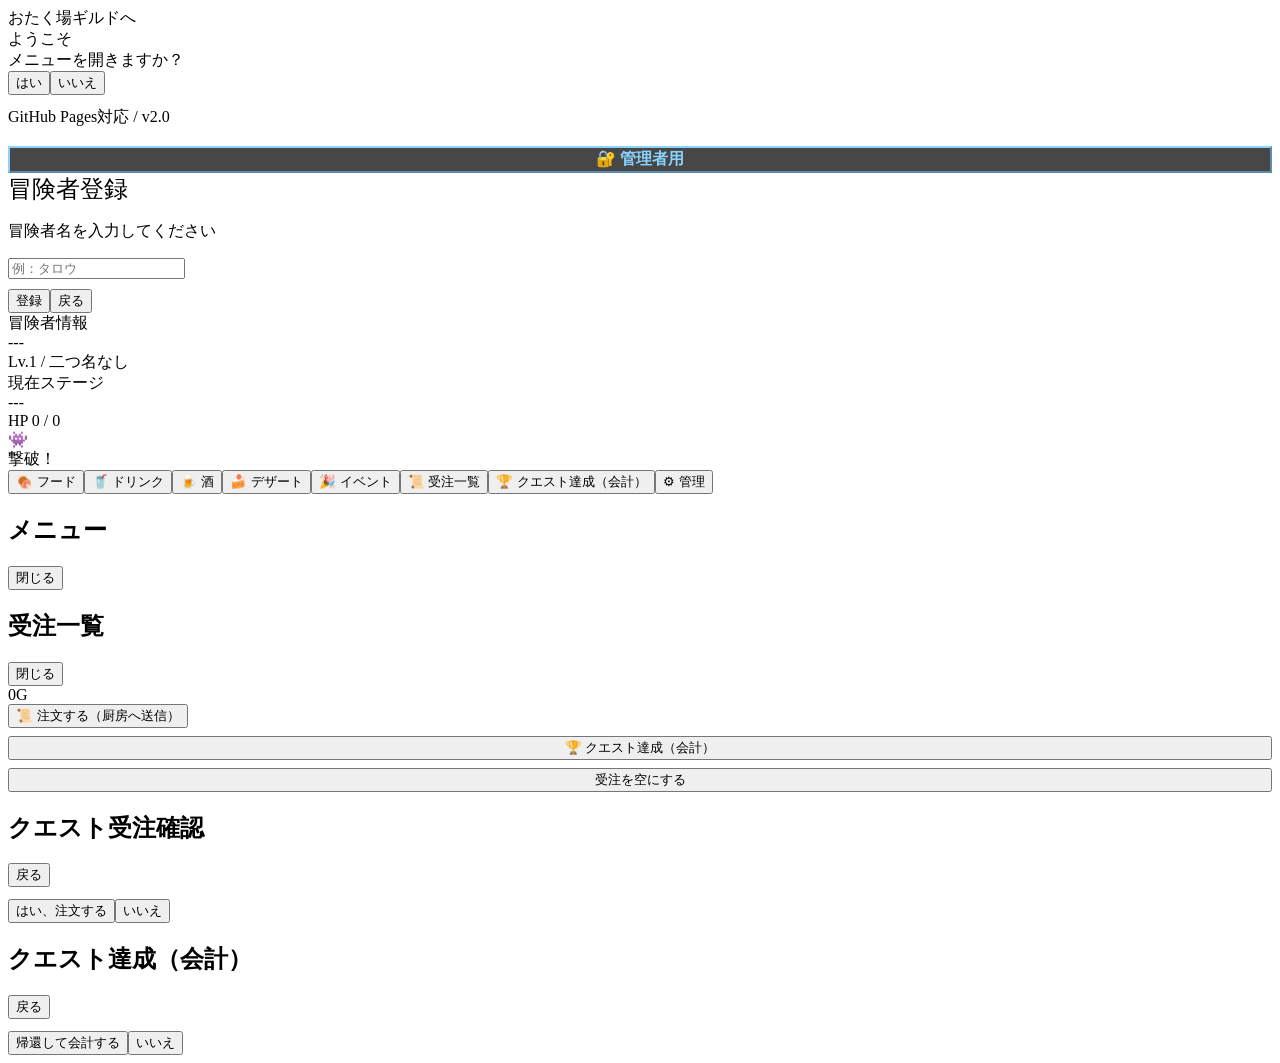
==== index.html @ 7235eafb "Add files via upload" ====
<!doctype html><html lang="ja"><head><meta charset="utf-8"><meta name="viewport" content="width=device-width,initial-scale=1,viewport-fit=cover,user-scalable=no"><meta name="theme-color" content="#050505"><title>おたく場ギルド</title><link rel="stylesheet" href="css/main.css?v=3.0-split-managed"></head><body><div class="phone"><div class="bg" id="pageBg"></div><div id="toast" class="toast"></div>
<section class="screen active center" id="welcome"><div class="panel"><div class="title">おたく場ギルドへ<br>ようこそ</div><div class="subtitle">メニューを開きますか？</div><div class="row"><button class="btn gold" id="startBtn">はい</button><button class="btn" id="noBtn">いいえ</button></div><div class="tiny" style="margin-top:12px">GitHub Pages対応 / v<span id="appVersion">2.0</span></div><button class="btn" id="welcomeAdminBtn" style="margin-top:18px;width:100%;border-color:#8bd3ff;color:#8bd3ff;font-weight:900;font-size:16px;background:rgba(0,0,0,.72)">🔐 管理者用</button></div></section>
<section class="screen center" id="nameScreen"><div class="panel"><div class="title" style="font-size:24px">冒険者登録</div><p>冒険者名を入力してください</p><input id="advName" placeholder="例：タロウ"><div class="row" style="margin-top:10px"><button class="btn gold" id="saveNameBtn">登録</button><button class="btn" id="backWelcomeBtn">戻る</button></div></div></section>
<section class="screen" id="main"><div class="rpg"><div id="noticeBox"></div><div class="hud"><div class="panel"><div class="hud-title">冒険者情報</div><div class="hud-main" id="advInfo">---</div><div class="tiny" id="advSub">Lv.1 / 二つ名なし</div></div><div class="panel"><div class="hud-title" id="stageInfo">現在ステージ</div><div class="hud-main" id="enemyName">---</div><div class="tiny" id="enemyHpText">HP 0 / 0</div><div class="hpbar"><div class="hpfill" id="enemyHpFill"></div></div></div></div><div class="battlefield" id="battleField"><div class="enemy" id="enemySprite">👾</div><div class="damage" id="damagePop"></div><div class="defeat" id="defeatPop">撃破！</div></div><div class="categories"><button class="btn" data-cat="food">🍖 フード</button><button class="btn" data-cat="drink">🥤 ドリンク</button><button class="btn" data-cat="alcohol">🍺 酒</button><button class="btn" data-cat="dessert">🍰 デザート</button><button class="btn" data-cat="event">🎉 イベント</button><button class="btn" id="openOrders">📜 受注一覧</button><button class="btn gold" id="questClear">🏆 クエスト達成（会計）</button><button class="btn" onclick="location.href='admin.html'">⚙ 管理</button></div></div></section>
<div class="modal" id="menuModal"><div class="modal-head"><h2 id="modalTitle">メニュー</h2><button class="btn small" id="closeMenu">閉じる</button></div><div class="scroll" id="productList"></div></div>
<div class="modal" id="ordersModal"><div class="modal-head"><h2>受注一覧</h2><button class="btn small" id="closeOrders">閉じる</button></div><div class="scroll"><div id="orderList"></div><div class="total" id="orderTotal">0G</div><button class="btn gold" id="confirmOrder">📜 注文する（厨房へ送信）</button><button class="btn green" id="checkoutFromOrders" style="margin-top:8px;width:100%">🏆 クエスト達成（会計）</button><button class="btn red" id="clearOrder" style="margin-top:8px;width:100%">受注を空にする</button></div></div>
<div class="modal" id="orderConfirmModal"><div class="modal-head"><h2>クエスト受注確認</h2><button class="btn small" id="cancelOrderConfirm">戻る</button></div><div class="scroll"><div class="panel"><div id="orderConfirmBody" style="white-space:pre-wrap;line-height:1.6"></div><div class="row" style="margin-top:12px"><button class="btn gold" id="doOrderYes">はい、注文する</button><button class="btn" id="doOrderNo">いいえ</button></div></div></div></div>
<div class="modal" id="checkoutConfirmModal"><div class="modal-head"><h2>クエスト達成（会計）</h2><button class="btn small" id="cancelCheckoutConfirm">戻る</button></div><div class="scroll"><div class="panel"><div id="checkoutConfirmBody" style="white-space:pre-wrap;line-height:1.6"></div><div class="row" style="margin-top:12px"><button class="btn gold" id="doCheckoutYes">帰還して会計する</button><button class="btn" id="doCheckoutNo">いいえ</button></div></div></div></div>
</div><script src="js/audio.js?v=3.0-split-managed"></script><script src="js/battle.js?v=3.0-split-managed"></script><script src="js/main.js?v=3.0-split-managed"></script></body></html>
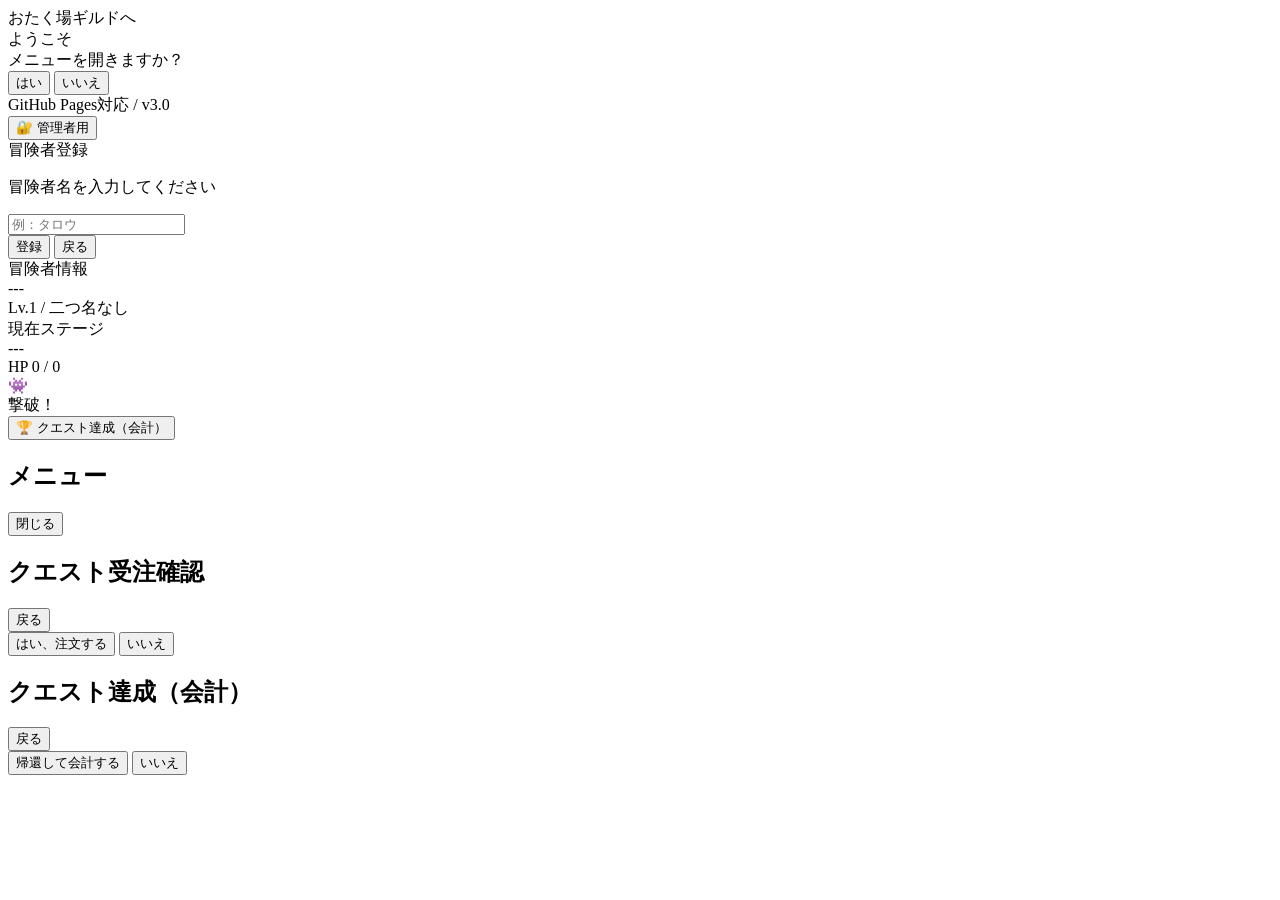
==== commit 31fa8f13: "Add files via upload" ====
--- a/index.html
+++ b/index.html
@@ -1,9 +1,124 @@
-<!doctype html><html lang="ja"><head><meta charset="utf-8"><meta name="viewport" content="width=device-width,initial-scale=1,viewport-fit=cover,user-scalable=no"><meta name="theme-color" content="#050505"><title>おたく場ギルド</title><link rel="stylesheet" href="css/main.css?v=3.0-split-managed"></head><body><div class="phone"><div class="bg" id="pageBg"></div><div id="toast" class="toast"></div>
-<section class="screen active center" id="welcome"><div class="panel"><div class="title">おたく場ギルドへ<br>ようこそ</div><div class="subtitle">メニューを開きますか？</div><div class="row"><button class="btn gold" id="startBtn">はい</button><button class="btn" id="noBtn">いいえ</button></div><div class="tiny" style="margin-top:12px">GitHub Pages対応 / v<span id="appVersion">2.0</span></div><button class="btn" id="welcomeAdminBtn" style="margin-top:18px;width:100%;border-color:#8bd3ff;color:#8bd3ff;font-weight:900;font-size:16px;background:rgba(0,0,0,.72)">🔐 管理者用</button></div></section>
-<section class="screen center" id="nameScreen"><div class="panel"><div class="title" style="font-size:24px">冒険者登録</div><p>冒険者名を入力してください</p><input id="advName" placeholder="例：タロウ"><div class="row" style="margin-top:10px"><button class="btn gold" id="saveNameBtn">登録</button><button class="btn" id="backWelcomeBtn">戻る</button></div></div></section>
-<section class="screen" id="main"><div class="rpg"><div id="noticeBox"></div><div class="hud"><div class="panel"><div class="hud-title">冒険者情報</div><div class="hud-main" id="advInfo">---</div><div class="tiny" id="advSub">Lv.1 / 二つ名なし</div></div><div class="panel"><div class="hud-title" id="stageInfo">現在ステージ</div><div class="hud-main" id="enemyName">---</div><div class="tiny" id="enemyHpText">HP 0 / 0</div><div class="hpbar"><div class="hpfill" id="enemyHpFill"></div></div></div></div><div class="battlefield" id="battleField"><div class="enemy" id="enemySprite">👾</div><div class="damage" id="damagePop"></div><div class="defeat" id="defeatPop">撃破！</div></div><div class="categories"><button class="btn" data-cat="food">🍖 フード</button><button class="btn" data-cat="drink">🥤 ドリンク</button><button class="btn" data-cat="alcohol">🍺 酒</button><button class="btn" data-cat="dessert">🍰 デザート</button><button class="btn" data-cat="event">🎉 イベント</button><button class="btn" id="openOrders">📜 受注一覧</button><button class="btn gold" id="questClear">🏆 クエスト達成（会計）</button><button class="btn" onclick="location.href='admin.html'">⚙ 管理</button></div></div></section>
-<div class="modal" id="menuModal"><div class="modal-head"><h2 id="modalTitle">メニュー</h2><button class="btn small" id="closeMenu">閉じる</button></div><div class="scroll" id="productList"></div></div>
-<div class="modal" id="ordersModal"><div class="modal-head"><h2>受注一覧</h2><button class="btn small" id="closeOrders">閉じる</button></div><div class="scroll"><div id="orderList"></div><div class="total" id="orderTotal">0G</div><button class="btn gold" id="confirmOrder">📜 注文する（厨房へ送信）</button><button class="btn green" id="checkoutFromOrders" style="margin-top:8px;width:100%">🏆 クエスト達成（会計）</button><button class="btn red" id="clearOrder" style="margin-top:8px;width:100%">受注を空にする</button></div></div>
-<div class="modal" id="orderConfirmModal"><div class="modal-head"><h2>クエスト受注確認</h2><button class="btn small" id="cancelOrderConfirm">戻る</button></div><div class="scroll"><div class="panel"><div id="orderConfirmBody" style="white-space:pre-wrap;line-height:1.6"></div><div class="row" style="margin-top:12px"><button class="btn gold" id="doOrderYes">はい、注文する</button><button class="btn" id="doOrderNo">いいえ</button></div></div></div></div>
-<div class="modal" id="checkoutConfirmModal"><div class="modal-head"><h2>クエスト達成（会計）</h2><button class="btn small" id="cancelCheckoutConfirm">戻る</button></div><div class="scroll"><div class="panel"><div id="checkoutConfirmBody" style="white-space:pre-wrap;line-height:1.6"></div><div class="row" style="margin-top:12px"><button class="btn gold" id="doCheckoutYes">帰還して会計する</button><button class="btn" id="doCheckoutNo">いいえ</button></div></div></div></div>
-</div><script src="js/audio.js?v=3.0-split-managed"></script><script src="js/battle.js?v=3.0-split-managed"></script><script src="js/main.js?v=3.0-split-managed"></script></body></html>+<!doctype html>
+<html lang="ja">
+<head>
+  <meta charset="utf-8">
+  <meta name="viewport" content="width=device-width,initial-scale=1,viewport-fit=cover,user-scalable=no">
+  <meta name="theme-color" content="#050505">
+  <title>おたく場ギルド</title>
+  <link rel="stylesheet" href="main.css?v=3.0-stable-direct">
+  <link rel="stylesheet" href="battle.css?v=3.0-stable-direct">
+  <link rel="stylesheet" href="menu.css?v=3.0-stable-direct">
+  <link rel="stylesheet" href="effects.css?v=3.0-stable-direct">
+</head>
+<body>
+  <div class="app">
+    <div class="bg" id="pageBg"></div>
+    <div class="scan"></div>
+    <div id="toast" class="toast"></div>
+
+    <section class="screen active center" id="screenWelcome">
+      <div class="panel window">
+        <div class="title-logo">おたく場ギルドへ<br>ようこそ</div>
+        <div class="subtitle">メニューを開きますか？</div>
+        <div class="row choice">
+          <button class="btn gold" id="btnStartYes">はい</button>
+          <button class="btn" id="btnStartNo">いいえ</button>
+        </div>
+        <div class="tiny mt">GitHub Pages対応 / v<span id="appVersion">3.0</span></div>
+        <button class="btn admin-link mt" id="btnAdmin">🔐 管理者用</button>
+      </div>
+    </section>
+
+    <section class="screen center" id="screenName">
+      <div class="panel window">
+        <div class="title-logo small">冒険者登録</div>
+        <p>冒険者名を入力してください</p>
+        <input id="nameInput" placeholder="例：タロウ" autocomplete="name">
+        <div class="row mt">
+          <button class="btn gold" id="btnNameOk">登録</button>
+          <button class="btn" id="btnBackWelcome">戻る</button>
+        </div>
+      </div>
+    </section>
+
+    <section class="screen" id="screenMain">
+      <div class="rpg">
+        <div id="noticeBox"></div>
+        <header class="hud">
+          <div class="panel hud-card">
+            <div class="hud-title">冒険者情報</div>
+            <div class="hud-main" id="adventurerName">---</div>
+            <div class="tiny" id="adventurerSub">Lv.1 / 二つ名なし</div>
+          </div>
+          <div class="panel hud-card">
+            <div class="hud-title" id="stageName">現在ステージ</div>
+            <div class="hud-main" id="enemyName">---</div>
+            <div class="tiny" id="enemyHpText">HP 0 / 0</div>
+            <div class="hpbar"><div class="hpfill" id="enemyHpFill"></div></div>
+          </div>
+        </header>
+
+        <main class="battlefield" id="battleField">
+          <div class="enemy" id="enemySprite">👾</div>
+          <div class="damage" id="damagePop"></div>
+          <div class="defeat" id="defeatPop">撃破！</div>
+        </main>
+
+        <nav class="categories" id="categoryButtons"></nav>
+        <button class="btn gold checkout-main" id="btnCheckout">🏆 クエスト達成（会計）</button>
+      </div>
+    </section>
+
+    <div class="modal" id="modalMenu">
+      <div class="modal-head">
+        <h2 id="menuTitle">メニュー</h2>
+        <button class="btn small" id="btnCloseMenu">閉じる</button>
+      </div>
+      <div class="scroll" id="productList"></div>
+    </div>
+
+    <div class="modal" id="modalOrderConfirm">
+      <div class="modal-head">
+        <h2>クエスト受注確認</h2>
+        <button class="btn small" id="btnCancelOrder">戻る</button>
+      </div>
+      <div class="scroll">
+        <div class="panel">
+          <div id="orderConfirmBody" class="confirm-text"></div>
+          <div class="row mt">
+            <button class="btn gold" id="btnDoOrder">はい、注文する</button>
+            <button class="btn" id="btnNoOrder">いいえ</button>
+          </div>
+        </div>
+      </div>
+    </div>
+
+    <div class="modal" id="modalCheckoutConfirm">
+      <div class="modal-head">
+        <h2>クエスト達成（会計）</h2>
+        <button class="btn small" id="btnCancelCheckout">戻る</button>
+      </div>
+      <div class="scroll">
+        <div class="panel">
+          <div id="checkoutConfirmBody" class="confirm-text"></div>
+          <div class="row mt">
+            <button class="btn gold" id="btnDoCheckout">帰還して会計する</button>
+            <button class="btn" id="btnNoCheckout">いいえ</button>
+          </div>
+        </div>
+      </div>
+    </div>
+  </div>
+
+  <script src="utils.js?v=3.0-stable-direct"></script>
+  <script src="storage.js?v=3.0-stable-direct"></script>
+  <script src="audio.js?v=3.0-stable-direct"></script>
+  <script src="ui.js?v=3.0-stable-direct"></script>
+  <script src="customer.js?v=3.0-stable-direct"></script>
+  <script src="battle.js?v=3.0-stable-direct"></script>
+  <script src="discord.js?v=3.0-stable-direct"></script>
+  <script src="menu.js?v=3.0-stable-direct"></script>
+  <script src="order.js?v=3.0-stable-direct"></script>
+  <script src="app.js?v=3.0-stable-direct"></script>
+</body>
+</html>
--- a/battle.css
+++ b/battle.css
@@ -0,0 +1,150 @@
+/* === おたく場ギルド 討伐システムβ：メニュー表優先レイアウト v6 === */
+
+/* 冒険者カードを小さくして、メニューを主役にする */
+#screenMenu{padding-top:8px!important}
+#screenMenu .hud{margin-bottom:4px!important}
+#screenMenu .guild-card{padding:10px 14px!important}
+#screenMenu .guild-name{font-size:12px!important}
+#screenMenu .adventurer{font-size:14px!important;line-height:1.35!important}
+#screenMenu .welcome-line{font-size:13px!important;line-height:1.35!important}
+#screenMenu .level-badge{font-size:16px!important;padding:5px 12px!important}
+
+/* 敵は飾りとして小さめ */
+.battle-panel{
+  height:78px;
+  margin:-2px 0 4px;
+  position:relative;
+  overflow:visible;
+  pointer-events:none;
+}
+.battle-title,.battle-hp-wrap,.battle-log{display:none}
+.battle-field{
+  position:relative;
+  height:78px;
+  border:0;
+  background:transparent!important;
+  overflow:visible;
+}
+.battle-enemy{
+  position:absolute;
+  left:50%;
+  bottom:-4px;
+  transform:translateX(-50%);
+  max-width:25%;
+  max-height:82px;
+  z-index:2;
+  image-rendering:auto;
+  filter:drop-shadow(0 7px 5px rgba(0,0,0,.55));
+}
+.battle-fallback{
+  position:absolute;
+  left:50%;
+  bottom:8px;
+  transform:translateX(-50%);
+  z-index:2;
+  font-size:38px;
+  filter:drop-shadow(0 6px 5px rgba(0,0,0,.6));
+}
+.battle-damage{
+  position:absolute;
+  left:50%;
+  top:-4px;
+  transform:translateX(-50%);
+  z-index:5;
+  font-size:18px;
+  font-weight:900;
+  color:#fff2a5;
+  text-shadow:2px 2px 0 #000,0 0 10px rgba(255,70,70,.95);
+  pointer-events:none;
+  animation:battleDamagePop .9s ease both;
+}
+
+/* タブ・メニューを見やすく */
+#tabs,.tabs{margin-bottom:6px!important}
+.tab{
+  min-height:48px!important;
+  font-size:13px!important;
+  border-radius:9px!important;
+  padding:6px 3px!important;
+}
+.content{padding-bottom:104px!important}
+
+/* メニューカード：画像・説明・注文ボタンが1行で見える */
+.product{
+  grid-template-columns:72px 1fr 86px!important;
+  align-items:center!important;
+  gap:8px!important;
+  padding:8px!important;
+  margin-bottom:8px!important;
+}
+.product-img{width:72px!important;height:72px!important}
+.product .btn{
+  grid-column:3!important;
+  grid-row:1 / span 3!important;
+  align-self:center!important;
+  min-height:40px!important;
+  padding:6px 8px!important;
+  font-size:14px!important;
+  font-weight:800!important;
+}
+.product-title,.product-desc,.product-price{grid-column:2!important}
+.product-title{font-size:15px!important;margin-bottom:2px!important}
+.product-desc{font-size:11px!important;line-height:1.32!important}
+.product-price{font-size:15px!important;margin:4px 0!important}
+
+/* 下部操作は固定 */
+.bottom-bar{
+  position:absolute!important;
+  left:14px!important;
+  right:14px!important;
+  bottom:calc(12px + env(safe-area-inset-bottom))!important;
+  z-index:12!important;
+  display:grid!important;
+  grid-template-columns:1fr 1fr!important;
+  gap:8px!important;
+  margin:0!important;
+  padding:8px!important;
+  border:3px solid var(--white)!important;
+  border-radius:12px!important;
+  background:rgba(0,0,0,.70)!important;
+  box-shadow:var(--shadow)!important;
+}
+.bottom-bar .btn{min-height:48px!important}
+
+/* 戦闘アニメ */
+.battle-panel.hit .battle-enemy,.battle-panel.hit .battle-fallback{animation:battleHit .34s ease}
+.battle-panel.defeated .battle-enemy,.battle-panel.defeated .battle-fallback{animation:battleDefeat .78s ease forwards}
+
+@keyframes battleHit{
+  0%,100%{transform:translateX(-50%) translateY(0)}
+  20%{transform:translateX(calc(-50% - 7px)) translateY(-3px)}
+  40%{transform:translateX(calc(-50% + 7px)) translateY(2px)}
+  60%{transform:translateX(calc(-50% - 5px)) translateY(-2px)}
+  80%{transform:translateX(calc(-50% + 4px)) translateY(1px)}
+}
+@keyframes battleDefeat{
+  0%{opacity:1;transform:translateX(-50%) scale(1)}
+  45%{opacity:.85;transform:translateX(-50%) scale(1.08)}
+  100%{opacity:0;transform:translateX(-50%) scale(.72) translateY(14px)}
+}
+@keyframes battleDamagePop{
+  0%{opacity:0;transform:translateX(-50%) translateY(10px) scale(.7)}
+  25%{opacity:1;transform:translateX(-50%) translateY(0) scale(1.12)}
+  100%{opacity:0;transform:translateX(-50%) translateY(-30px) scale(1)}
+}
+
+/* 低い画面ではさらに詰める */
+@media (max-height:740px){
+  #screenMenu .guild-card{padding:8px 12px!important}
+  #screenMenu .adventurer{font-size:13px!important}
+  #screenMenu .level-badge{font-size:15px!important}
+  .battle-panel{height:62px;margin:-4px 0 3px}
+  .battle-field{height:62px}
+  .battle-enemy{max-height:66px;max-width:23%;bottom:-5px}
+  .tab{min-height:44px!important;font-size:12px!important}
+  .product{grid-template-columns:64px 1fr 82px!important;padding:7px!important;margin-bottom:7px!important}
+  .product-img{width:64px!important;height:64px!important}
+  .product-title{font-size:14px!important}
+  .product-desc{font-size:10.5px!important}
+  .product-price{font-size:14px!important}
+}
--- a/menu.css
+++ b/menu.css
@@ -0,0 +1 @@
+.product{display:grid;grid-template-columns:1fr auto;gap:8px;margin-bottom:8px}.product-info{min-width:0}.product-name{font-weight:900;color:var(--gold);font-size:16px}.product-desc{font-size:12px;opacity:.82;line-height:1.45;margin-top:3px}.product-price{color:var(--green);margin-top:4px;font-weight:900}.product .btn{align-self:center;min-width:88px}.billbox{margin-top:8px;padding:10px;border:1px solid rgba(246,200,79,.45);border-radius:10px;background:rgba(0,0,0,.35)}.bill-total{color:var(--green);font-size:18px;font-weight:900;text-align:right;margin-top:10px}.empty{padding:20px;text-align:center;opacity:.75;line-height:1.7}
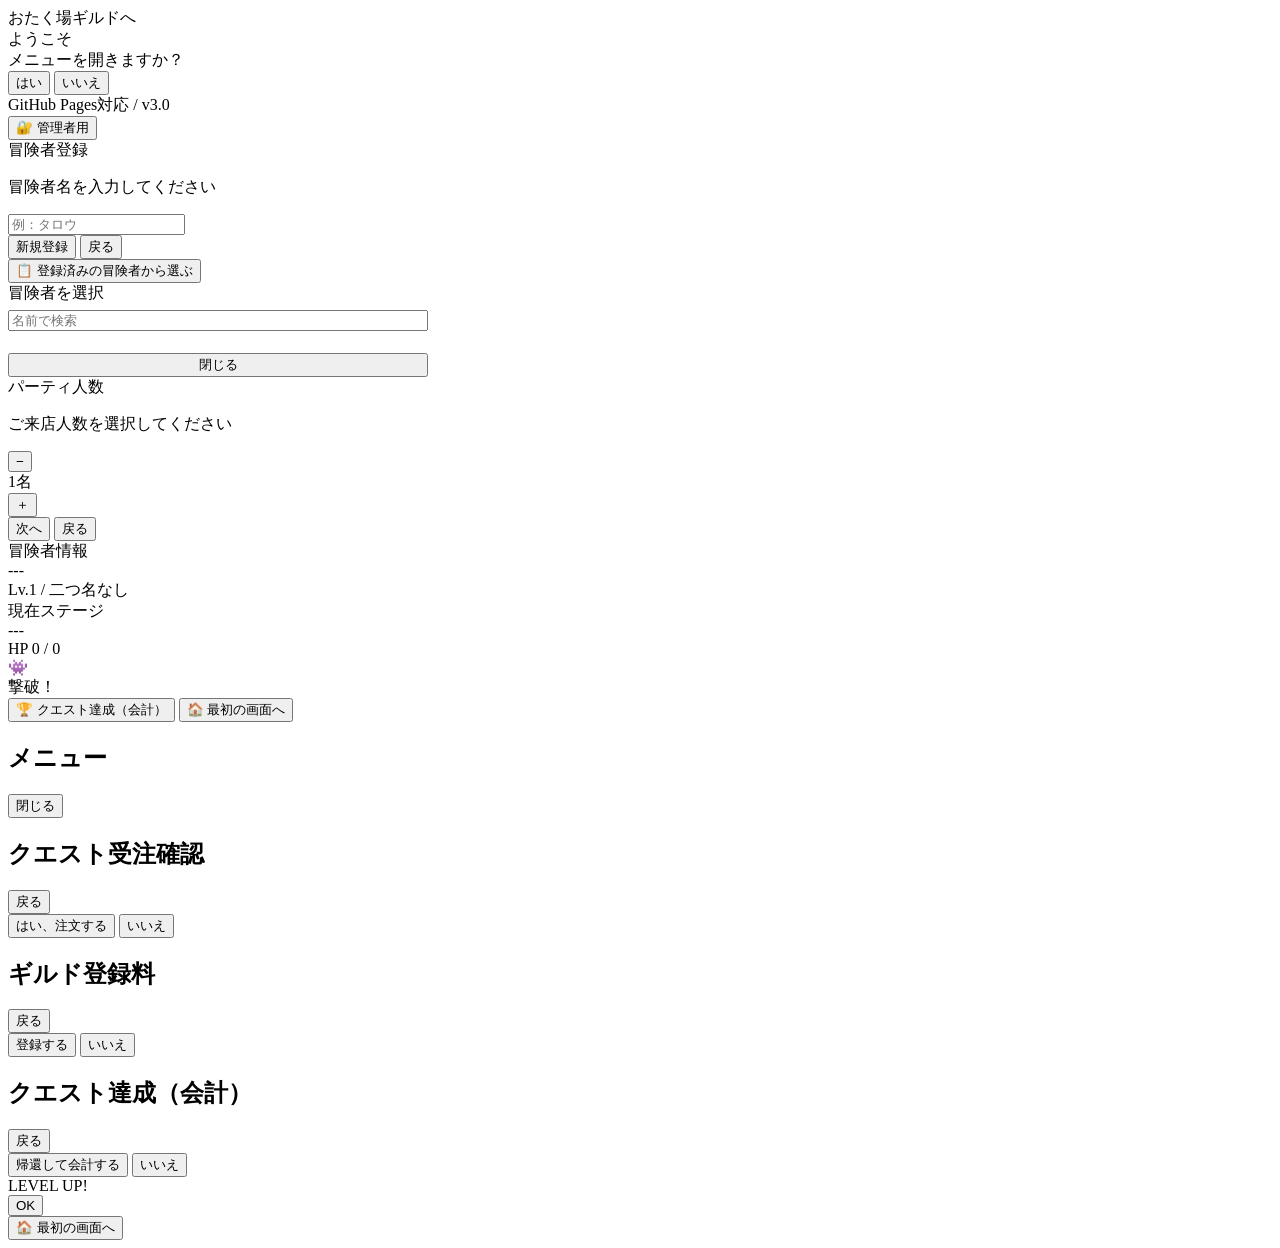
==== commit a0bef512: "Add files via upload" ====
--- a/index.html
+++ b/index.html
@@ -4,11 +4,11 @@
   <meta charset="utf-8">
   <meta name="viewport" content="width=device-width,initial-scale=1,viewport-fit=cover,user-scalable=no">
   <meta name="theme-color" content="#050505">
-  <title>おたく場ギルド</title>
-  <link rel="stylesheet" href="main.css?v=3.0-stable-direct">
-  <link rel="stylesheet" href="battle.css?v=3.0-stable-direct">
-  <link rel="stylesheet" href="menu.css?v=3.0-stable-direct">
-  <link rel="stylesheet" href="effects.css?v=3.0-stable-direct">
+  <title>おたく場ギルド 実働版</title>
+  <link rel="stylesheet" href="main.css?v=4.0">
+  <link rel="stylesheet" href="battle.css?v=4.0">
+  <link rel="stylesheet" href="menu.css?v=4.0">
+  <link rel="stylesheet" href="effects.css?v=4.0">
 </head>
 <body>
   <div class="app">
@@ -35,8 +35,39 @@
         <p>冒険者名を入力してください</p>
         <input id="nameInput" placeholder="例：タロウ" autocomplete="name">
         <div class="row mt">
-          <button class="btn gold" id="btnNameOk">登録</button>
+          <button class="btn gold" id="btnNameOk">新規登録</button>
           <button class="btn" id="btnBackWelcome">戻る</button>
+        </div>
+        <div class="row mt">
+          <button class="btn" id="btnSelectExisting">📋 登録済みの冒険者から選ぶ</button>
+        </div>
+      </div>
+    </section>
+
+    <div id="existingOverlay" class="level-up-overlay">
+      <div class="panel window" style="max-width:92vw;width:420px;max-height:80dvh;display:flex;flex-direction:column">
+        <div class="title-logo small">冒険者を選択</div>
+        <input id="existingSearch" placeholder="名前で検索" style="margin:6px 0">
+        <div id="existingList" style="flex:1;overflow-y:auto;text-align:left;margin:8px 0"></div>
+        <button class="btn" id="existingClose">閉じる</button>
+      </div>
+    </div>
+
+    <section class="screen center" id="screenParty">
+      <div class="panel window">
+        <div class="title-logo small">パーティ人数</div>
+        <p>ご来店人数を選択してください</p>
+        <div class="party-control">
+          <button class="btn" id="btnPartyMinus" type="button">−</button>
+          <div class="panel party-count-panel">
+            <div id="partyCountView" class="party-count-view">1名</div>
+          </div>
+          <button class="btn" id="btnPartyPlus" type="button">＋</button>
+        </div>
+        <div class="tiny" id="chargePreview"></div>
+        <div class="row mt">
+          <button class="btn gold" id="btnPartyOk">次へ</button>
+          <button class="btn" id="btnPartyBack">戻る</button>
         </div>
       </div>
     </section>
@@ -66,6 +97,7 @@
 
         <nav class="categories" id="categoryButtons"></nav>
         <button class="btn gold checkout-main" id="btnCheckout">🏆 クエスト達成（会計）</button>
+        <button class="btn checkout-main" id="btnBackTitle">🏠 最初の画面へ</button>
       </div>
     </section>
 
@@ -93,6 +125,22 @@
       </div>
     </div>
 
+    <div class="modal" id="modalChargeConfirm">
+      <div class="modal-head">
+        <h2>ギルド登録料</h2>
+        <button class="btn small" id="btnCancelCharge">戻る</button>
+      </div>
+      <div class="scroll">
+        <div class="panel">
+          <div id="chargeConfirmBody" class="confirm-text"></div>
+          <div class="row mt">
+            <button class="btn gold" id="btnDoCharge">登録する</button>
+            <button class="btn" id="btnNoCharge">いいえ</button>
+          </div>
+        </div>
+      </div>
+    </div>
+
     <div class="modal" id="modalCheckoutConfirm">
       <div class="modal-head">
         <h2>クエスト達成（会計）</h2>
@@ -108,17 +156,30 @@
         </div>
       </div>
     </div>
+
+    <div id="levelUpOverlay" class="level-up-overlay">
+      <div class="panel window">
+        <div class="level-up-title">LEVEL UP!</div>
+        <div id="levelUpText" class="level-up-text"></div>
+        <button class="btn gold mt" id="levelUpClose">OK</button>
+      </div>
+    </div>
+
+    <div id="victoryClearOverlay" class="victory-clear-overlay">
+      <img src="victory_clear.png" alt="魔王討伐完了" class="victory-clear-img" onerror="this.style.display='none'">
+      <button class="btn gold" id="victoryClearClose">🏠 最初の画面へ</button>
+    </div>
   </div>
 
-  <script src="utils.js?v=3.0-stable-direct"></script>
-  <script src="storage.js?v=3.0-stable-direct"></script>
-  <script src="audio.js?v=3.0-stable-direct"></script>
-  <script src="ui.js?v=3.0-stable-direct"></script>
-  <script src="customer.js?v=3.0-stable-direct"></script>
-  <script src="battle.js?v=3.0-stable-direct"></script>
-  <script src="discord.js?v=3.0-stable-direct"></script>
-  <script src="menu.js?v=3.0-stable-direct"></script>
-  <script src="order.js?v=3.0-stable-direct"></script>
-  <script src="app.js?v=3.0-stable-direct"></script>
+  <script src="utils.js?v=4.0"></script>
+  <script src="storage.js?v=4.0"></script>
+  <script src="audio.js?v=4.0"></script>
+  <script src="ui.js?v=4.0"></script>
+  <script src="customer.js?v=4.0"></script>
+  <script src="battle.js?v=4.0"></script>
+  <script src="discord.js?v=4.0"></script>
+  <script src="menu.js?v=4.0"></script>
+  <script src="order.js?v=4.0"></script>
+  <script src="app.js?v=4.0"></script>
 </body>
 </html>
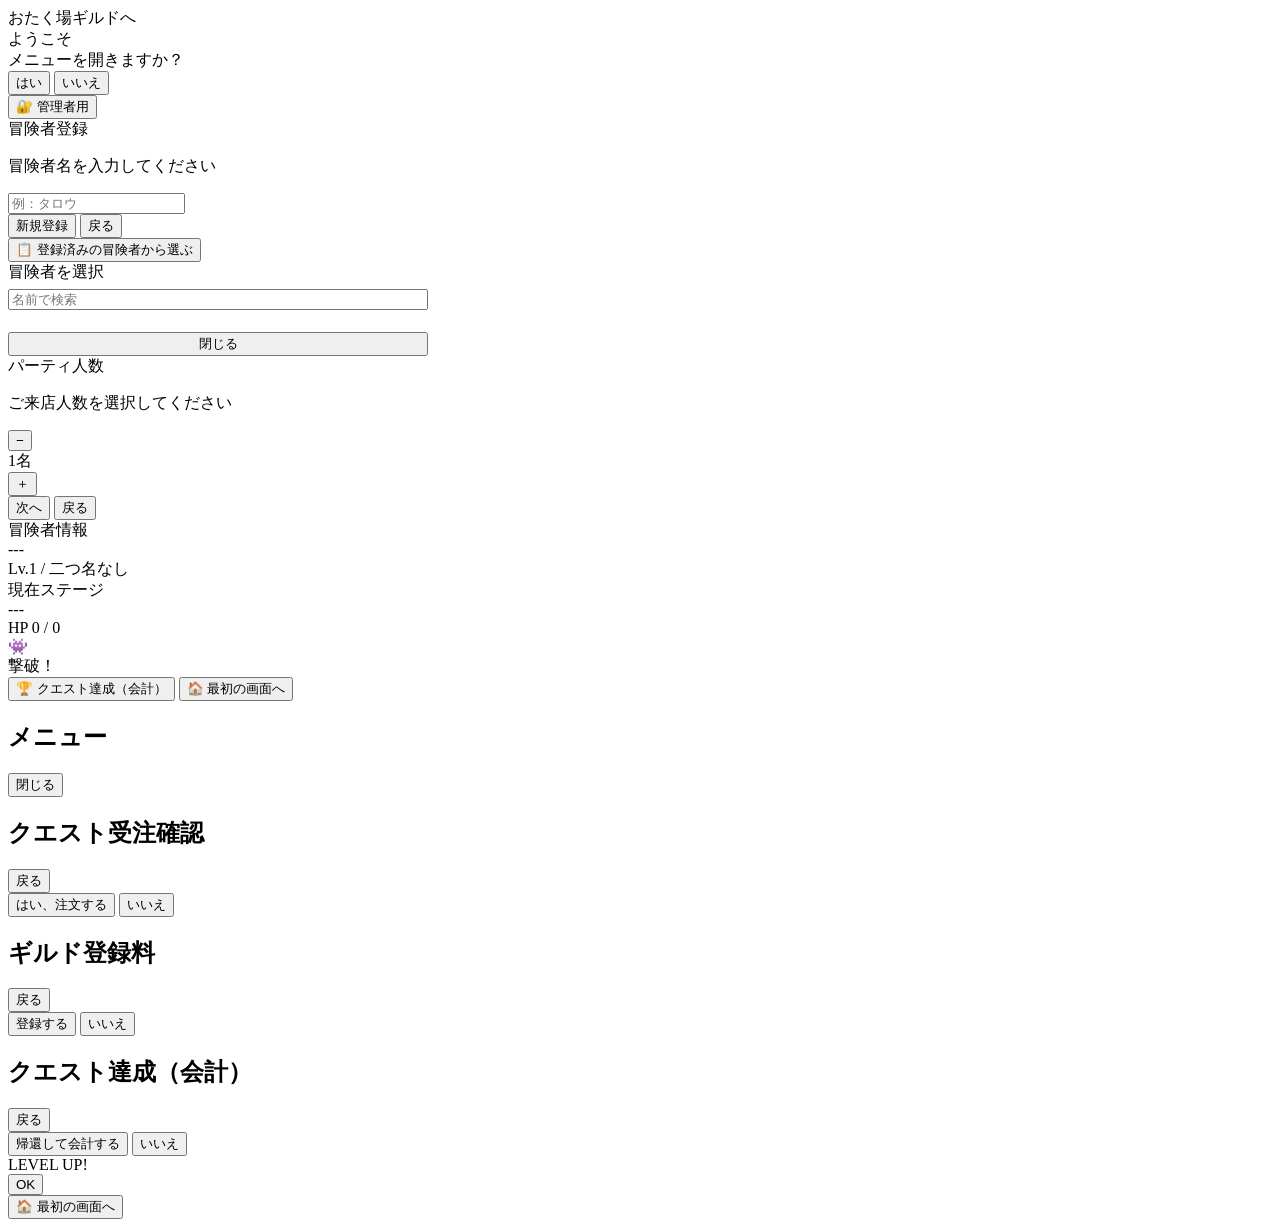
==== commit c0c4693b: "Add files via upload" ====
--- a/index.html
+++ b/index.html
@@ -4,11 +4,11 @@
   <meta charset="utf-8">
   <meta name="viewport" content="width=device-width,initial-scale=1,viewport-fit=cover,user-scalable=no">
   <meta name="theme-color" content="#050505">
-  <title>おたく場ギルド 実働版</title>
-  <link rel="stylesheet" href="main.css?v=4.0">
-  <link rel="stylesheet" href="battle.css?v=4.0">
-  <link rel="stylesheet" href="menu.css?v=4.0">
-  <link rel="stylesheet" href="effects.css?v=4.0">
+  <title>おたく場ギルド </title>
+  <link rel="stylesheet" href="main.css?v=4.0.2">
+  <link rel="stylesheet" href="battle.css?v=4.0.2">
+  <link rel="stylesheet" href="menu.css?v=4.0.2">
+  <link rel="stylesheet" href="effects.css?v=4.0.2">
 </head>
 <body>
   <div class="app">
@@ -24,7 +24,6 @@
           <button class="btn gold" id="btnStartYes">はい</button>
           <button class="btn" id="btnStartNo">いいえ</button>
         </div>
-        <div class="tiny mt">GitHub Pages対応 / v<span id="appVersion">3.0</span></div>
         <button class="btn admin-link mt" id="btnAdmin">🔐 管理者用</button>
       </div>
     </section>
@@ -171,15 +170,15 @@
     </div>
   </div>
 
-  <script src="utils.js?v=4.0"></script>
-  <script src="storage.js?v=4.0"></script>
-  <script src="audio.js?v=4.0"></script>
-  <script src="ui.js?v=4.0"></script>
-  <script src="customer.js?v=4.0"></script>
-  <script src="battle.js?v=4.0"></script>
-  <script src="discord.js?v=4.0"></script>
-  <script src="menu.js?v=4.0"></script>
-  <script src="order.js?v=4.0"></script>
-  <script src="app.js?v=4.0"></script>
+  <script src="utils.js?v=4.0.2"></script>
+  <script src="storage.js?v=4.0.2"></script>
+  <script src="audio.js?v=4.0.2"></script>
+  <script src="ui.js?v=4.0.2"></script>
+  <script src="customer.js?v=4.0.2"></script>
+  <script src="battle.js?v=4.0.2"></script>
+  <script src="discord.js?v=4.0.2"></script>
+  <script src="menu.js?v=4.0.2"></script>
+  <script src="order.js?v=4.0.2"></script>
+  <script src="app.js?v=4.0.2"></script>
 </body>
 </html>
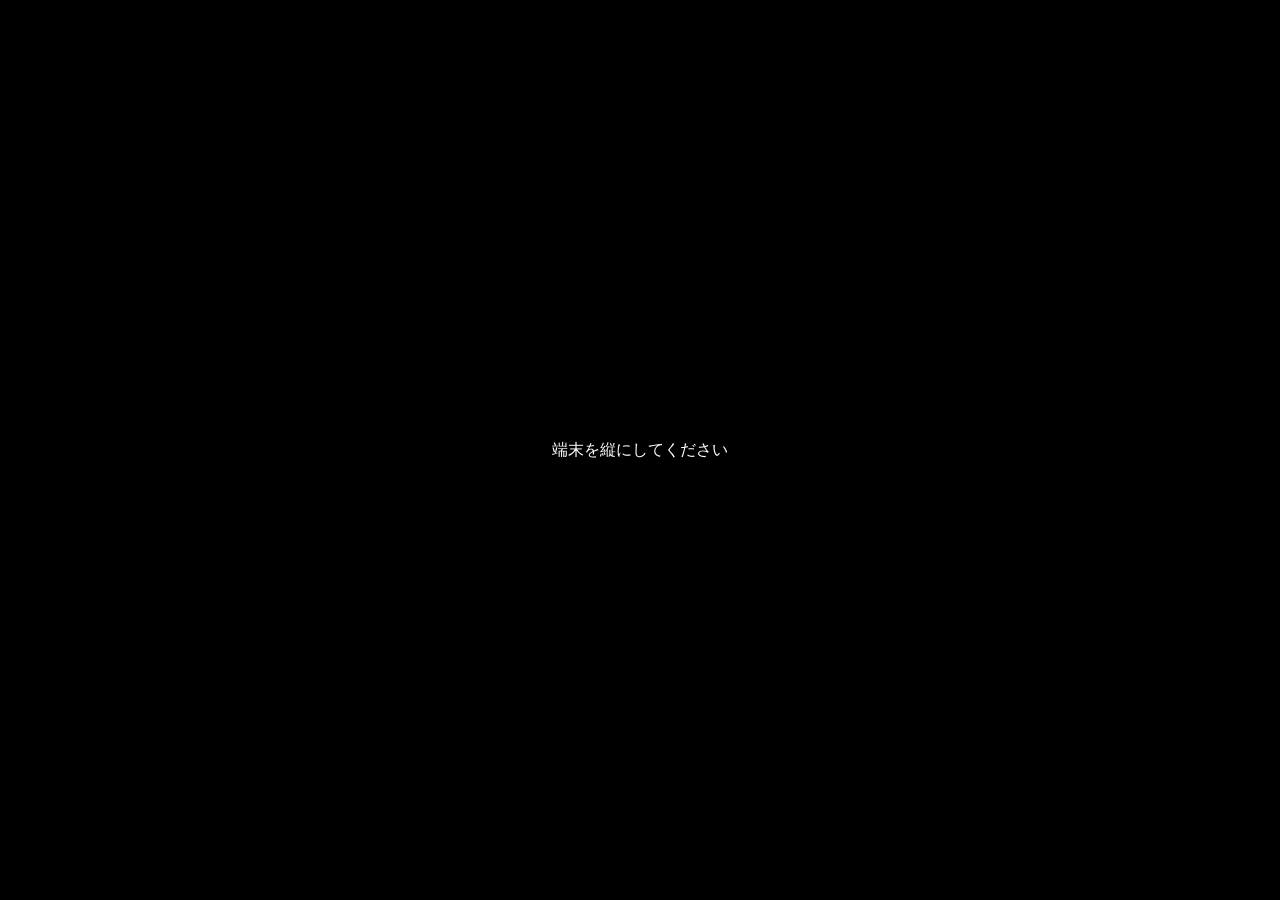
==== commit 4511d66d: "Add files via upload" ====
--- a/index.html
+++ b/index.html
@@ -4,11 +4,11 @@
   <meta charset="utf-8">
   <meta name="viewport" content="width=device-width,initial-scale=1,viewport-fit=cover,user-scalable=no">
   <meta name="theme-color" content="#050505">
-  <title>おたく場ギルド </title>
-  <link rel="stylesheet" href="main.css?v=4.0.2">
-  <link rel="stylesheet" href="battle.css?v=4.0.2">
-  <link rel="stylesheet" href="menu.css?v=4.0.2">
-  <link rel="stylesheet" href="effects.css?v=4.0.2">
+  <title>おたく場ギルド</title>
+  <link rel="stylesheet" href="main.css?v=4.1">
+  <link rel="stylesheet" href="battle.css?v=4.1">
+  <link rel="stylesheet" href="menu.css?v=4.1">
+  <link rel="stylesheet" href="effects.css?v=4.1">
 </head>
 <body>
   <div class="app">
@@ -164,21 +164,29 @@
       </div>
     </div>
 
+    <div id="guildReturnOverlay" class="victory-clear-overlay">
+      <div class="panel window center">
+        <div class="level-up-title">🏆 魔王討伐！</div>
+        <div class="mt">魔王を倒し、平和が訪れた。</div>
+        <button class="btn gold mt" id="guildReturnBtn">🏰 ギルドに帰還</button>
+      </div>
+    </div>
+
     <div id="victoryClearOverlay" class="victory-clear-overlay">
-      <img src="victory_clear.png" alt="魔王討伐完了" class="victory-clear-img" onerror="this.style.display='none'">
-      <button class="btn gold" id="victoryClearClose">🏠 最初の画面へ</button>
+      <img src="victory_clear.PNG" alt="魔王討伐完了" class="victory-clear-img" onerror="this.style.display='none'">
+      <button class="btn" id="victoryClearClose">⚔️ 最初の戦闘に戻る</button>
     </div>
   </div>
 
-  <script src="utils.js?v=4.0.2"></script>
-  <script src="storage.js?v=4.0.2"></script>
-  <script src="audio.js?v=4.0.2"></script>
-  <script src="ui.js?v=4.0.2"></script>
-  <script src="customer.js?v=4.0.2"></script>
-  <script src="battle.js?v=4.0.2"></script>
-  <script src="discord.js?v=4.0.2"></script>
-  <script src="menu.js?v=4.0.2"></script>
-  <script src="order.js?v=4.0.2"></script>
-  <script src="app.js?v=4.0.2"></script>
+  <script src="utils.js?v=4.1"></script>
+  <script src="storage.js?v=4.1"></script>
+  <script src="audio.js?v=4.1"></script>
+  <script src="ui.js?v=4.1"></script>
+  <script src="customer.js?v=4.1"></script>
+  <script src="battle.js?v=4.1"></script>
+  <script src="discord.js?v=4.1"></script>
+  <script src="menu.js?v=4.1"></script>
+  <script src="order.js?v=4.1"></script>
+  <script src="app.js?v=4.1"></script>
 </body>
 </html>
--- a/main.css
+++ b/main.css
@@ -0,0 +1,64 @@
+:root{--gold:#f6c84f;--white:#fff6df;--green:#73ff5f;--red:#ff6767;--blue:#8bd3ff;--line:rgba(246,200,79,.72);--panel:rgba(4,8,14,.72);--shadow:0 0 0 2px #1b1203,0 0 0 4px rgba(246,200,79,.72),0 10px 28px rgba(0,0,0,.48)}
+*{box-sizing:border-box;-webkit-tap-highlight-color:transparent}
+html,body{margin:0;width:100%;height:100%;overflow:hidden;background:#000;color:var(--white);font-family:"Hiragino Sans","Yu Gothic",Meiryo,monospace}
+button,input,textarea,select{font:inherit}
+button{color:inherit;cursor:pointer;border:0;background:none}
+input,textarea,select{color:var(--white);background:rgba(0,0,0,.62);border:2px solid var(--line);border-radius:8px;padding:10px;outline:none;width:100%}
+.app{position:relative;width:100vw;max-width:480px;height:100dvh;margin:0 auto;overflow:hidden;background:#000;isolation:isolate}
+.bg{position:absolute;inset:0;background:linear-gradient(to bottom,rgba(0,0,0,.08),rgba(0,0,0,.20) 55%,rgba(0,0,0,.75)),url("background.jpg") center/cover no-repeat;z-index:-3}
+.scan{position:absolute;inset:0;pointer-events:none;z-index:5;background:repeating-linear-gradient(to bottom,rgba(255,255,255,.025),rgba(255,255,255,.025) 1px,transparent 2px,transparent 5px);opacity:.10}
+.screen{position:absolute;inset:0;display:none;padding:14px 12px calc(14px + env(safe-area-inset-bottom));animation:fadeIn .18s ease both}
+.screen.active{display:flex;flex-direction:column}
+.center{justify-content:center;align-items:center;text-align:center}
+.panel{background:linear-gradient(180deg,rgba(7,12,20,.66),rgba(0,3,8,.78));backdrop-filter:blur(2.5px);-webkit-backdrop-filter:blur(2.5px);border:3px solid rgba(255,246,223,.88);border-radius:12px;box-shadow:var(--shadow);padding:12px;position:relative}
+.window{width:100%;max-width:430px}
+.title-logo{font-size:30px;letter-spacing:1px;color:var(--gold);text-shadow:3px 3px 0 #000,0 0 18px rgba(246,200,79,.7);line-height:1.45;font-weight:900}
+.title-logo.small{font-size:24px}
+.subtitle{margin-top:20px;font-size:18px;text-shadow:2px 2px 0 #000}
+.row{display:flex;gap:10px}.row>*{flex:1}
+.choice{margin-top:18px}
+.btn{display:inline-flex;align-items:center;justify-content:center;gap:6px;min-height:44px;padding:10px 12px;border:3px solid var(--white);border-radius:9px;background:rgba(0,0,0,.74);box-shadow:inset 0 -4px 0 rgba(255,255,255,.08),0 4px 0 rgba(0,0,0,.45);text-shadow:2px 2px 0 #000}
+.btn:active{transform:translateY(2px)}
+.btn.gold{color:#1d1300;background:linear-gradient(#ffe58a,#c89225);text-shadow:none;border-color:#fff6c8;font-weight:800}
+.btn.green{color:#051b00;background:linear-gradient(#9cff8b,#37b72a);text-shadow:none;border-color:#d9ffd4;font-weight:800}
+.btn.red{background:linear-gradient(#5b1111,#210000);border-color:#ffaaaa;color:#ffd6d6}
+.btn.small{min-height:32px;padding:5px 8px;font-size:12px;border-width:2px}
+.admin-link{width:100%;border-color:var(--blue);color:var(--blue);font-weight:900;background:rgba(0,0,0,.72)}
+.mt{margin-top:12px}.tiny{font-size:12px;opacity:.78;line-height:1.5}.hidden{display:none!important}
+.toast{position:fixed;left:14px;right:14px;bottom:calc(20px + env(safe-area-inset-bottom));z-index:9999;display:none;background:rgba(0,0,0,.92);border:2px solid var(--gold);border-radius:12px;padding:14px;text-align:center;font-weight:bold;box-shadow:0 6px 24px rgba(0,0,0,.6)}
+.toast.show{display:block;animation:pop .2s ease both}
+.modal{position:absolute;inset:0;z-index:20;background:rgba(0,0,0,.92);display:none;flex-direction:column;padding:14px}
+.modal.active{display:flex}
+.modal-head{display:flex;align-items:center;gap:8px;margin-bottom:10px}
+.modal-head h2{flex:1;margin:0;color:var(--gold);font-size:20px;text-shadow:2px 2px 0 #000}
+.scroll{flex:1;overflow:auto;padding:3px}.confirm-text{white-space:pre-wrap;line-height:1.65}
+.rpg{height:100%;display:flex;flex-direction:column;gap:10px}
+.hud{display:grid;grid-template-columns:1fr 1fr;gap:8px;order:0}
+.hud-card{padding:10px}.hud-title{font-size:12px;color:var(--gold)}
+.hud-main{font-size:15px;font-weight:900;white-space:nowrap;overflow:hidden;text-overflow:ellipsis}
+.hpbar{height:12px;border:1px solid var(--white);background:#260000;border-radius:999px;overflow:hidden;margin-top:5px}
+.hpfill{height:100%;background:linear-gradient(90deg,#73ff5f,#f6c84f);transition:width 1.1s ease}
+.categories{display:grid;grid-template-columns:repeat(2,1fr);gap:8px;order:3}
+.categories .btn{font-size:14px}
+.checkout-main{order:4;width:100%}
+.notice{border-color:var(--gold)}#noticeBox{order:-1}.combat-lock{pointer-events:none;filter:grayscale(.15)}
+.party-control{display:flex;align-items:center;gap:10px;justify-content:center;margin:14px 0}
+.party-count-panel{min-width:110px;padding:10px!important}.party-count-view{font-size:26px;font-weight:900;color:var(--gold)}
+.level-up-overlay{position:absolute;inset:0;z-index:80;display:none;align-items:center;justify-content:center;background:rgba(0,0,0,.72);text-align:center;padding:18px}
+.level-up-overlay.show{display:flex;animation:fadeIn .18s ease both}
+.victory-clear-overlay{position:fixed;inset:0;z-index:120;display:none;flex-direction:column;align-items:center;justify-content:center;background:#000;text-align:center}
+.victory-clear-overlay.show{display:flex;animation:fadeIn .4s ease both}
+.victory-clear-img{max-width:100%;max-height:88dvh;width:auto;height:auto;object-fit:contain;display:block}
+.victory-clear-overlay .btn{position:absolute;bottom:max(20px,env(safe-area-inset-bottom));left:50%;transform:translateX(-50%);z-index:121;font-size:1.05em;padding:12px 28px}
+.level-up-title{font-size:42px;color:var(--gold);text-shadow:3px 3px #000,0 0 22px var(--gold);font-weight:900}
+.level-up-text{margin-top:12px;font-size:18px;line-height:1.7}
+.master-box{margin-top:14px;text-align:left}
+.master-grid{display:grid;grid-template-columns:76px 1fr;gap:10px;align-items:center}
+.master-face{width:76px;height:76px;border:2px solid var(--line);border-radius:10px;background:rgba(0,0,0,.45);display:flex;align-items:center;justify-content:center;overflow:hidden;font-size:34px}
+.master-face img{width:100%;height:100%;object-fit:cover}
+.master-name{color:var(--gold);font-weight:900;margin-bottom:4px}
+.goldtxt{color:var(--gold)}.greentxt{color:var(--green)}.redtxt{color:var(--red)}
+@keyframes fadeIn{from{opacity:0;filter:blur(2px)}to{opacity:1;filter:blur(0)}}
+@keyframes pop{from{transform:translateY(10px) scale(.98);opacity:0}to{transform:translateY(0) scale(1);opacity:1}}
+@media (min-width:700px){body:before{content:"スマホ縦画面専用アプリです";position:fixed;inset:0;display:flex;align-items:center;justify-content:center;background:#000;color:#fff;z-index:99999}.app{display:none}}
+@media (orientation:landscape){body:before{content:"端末を縦にしてください";position:fixed;inset:0;display:flex;align-items:center;justify-content:center;background:#000;color:#fff;z-index:99999}.app{display:none}}
